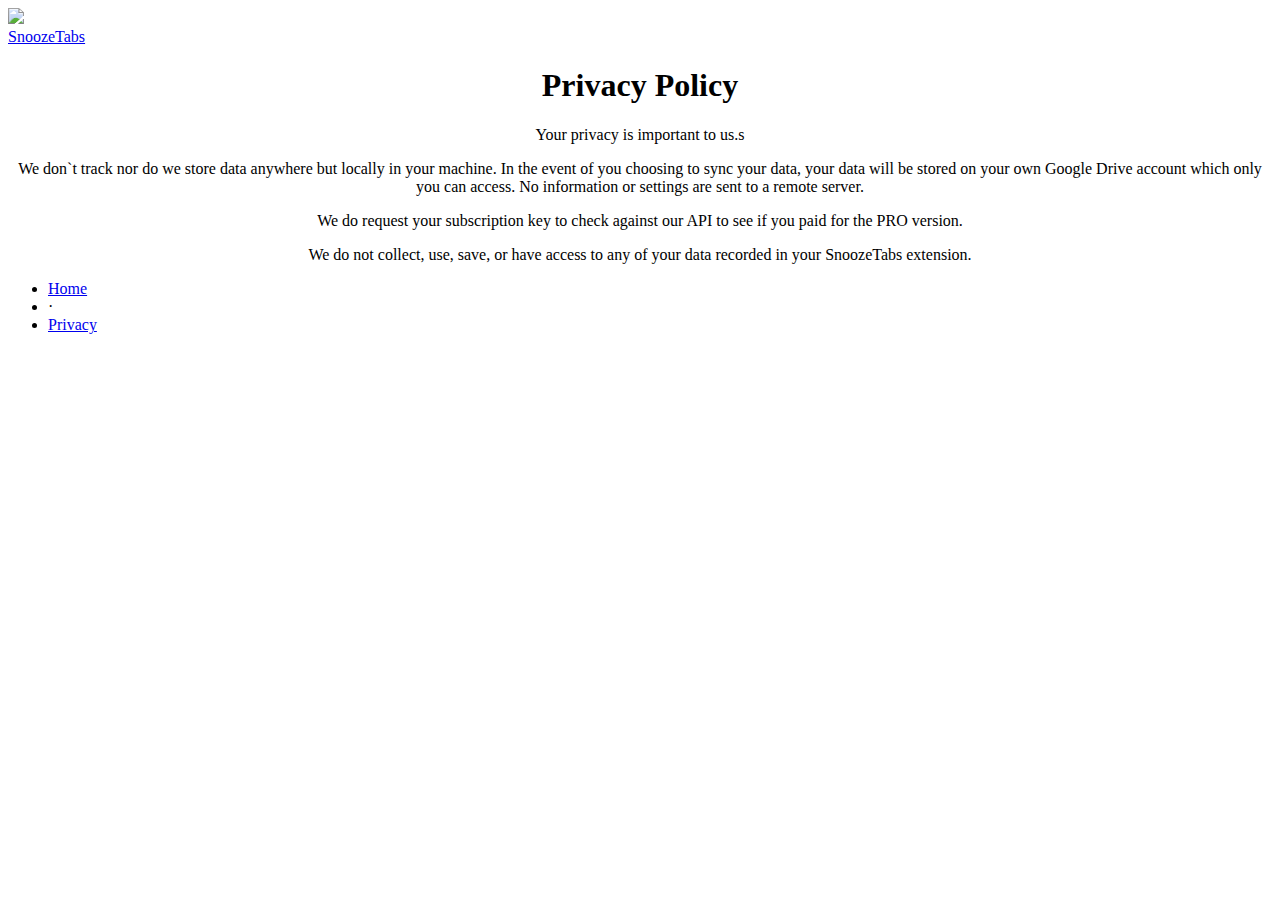
==== privacy.html @ 60829bfe "Added basic info" ====
<!doctype html>
<html>
    <head>
        <title>Snooze Tabs</title>
        <meta charset="UTF-8">
        <link rel="stylesheet" type="text/css" href="css/base/vars.css">
        <link rel="stylesheet" type="text/css" href="css/base/typography.css">
        <link rel="stylesheet" type="text/css" href="css/base/semantic.css">

        <link rel="stylesheet" type="text/css" href="css/plugins/jquery-ui.css">
        <link rel="stylesheet" type="text/css" href="css/plugins/tlite.css">
        <link rel="stylesheet" type="text/css" href="css/plugins/emoji.css"/>
     
        <link rel="stylesheet" type="text/css"href="css/components/buttons.css">
        <link rel="stylesheet" type="text/css"href="css/components/forms.css">
        <link rel="stylesheet" type="text/css" href="css/index.css">
    </head>
    <body data-theme="dark">
        <header>
            <a href="https://snoozetabs.com" id="header-logo">
                <img src="img/logo/logo.png" width="24px">
                <div id="header-logo-desc">SnoozeTabs</div>
            </a>
        </header>    
        <center>
            <h1 class="m-t-100 m-b-30">Privacy Policy</h1>

            <p>
                Your privacy is important to us.s
            </p>

            <p>
                We don`t track nor do we store data anywhere but locally in your machine. In the event of you choosing to sync your data, your data will be stored on your own Google Drive account which only you can access. No information or settings are sent to a remote server.
            </p>

            <p>
                We do request your subscription key to check against our API to see if you paid for the PRO version. 
            </p>    

            <p>
                We do not collect, use, save, or have access to any of your data recorded in your SnoozeTabs extension.
            </p>
        </center>

        <footer>
            <ul>
                <li><a href="https://snoozetabs.com/">Home</a></li>
                <li>&middot;</li>
                <li><a href="https://snoozetabs.com/privacy">Privacy</a></li>
            </ul>    
        </footer>     
    </body>
</html>
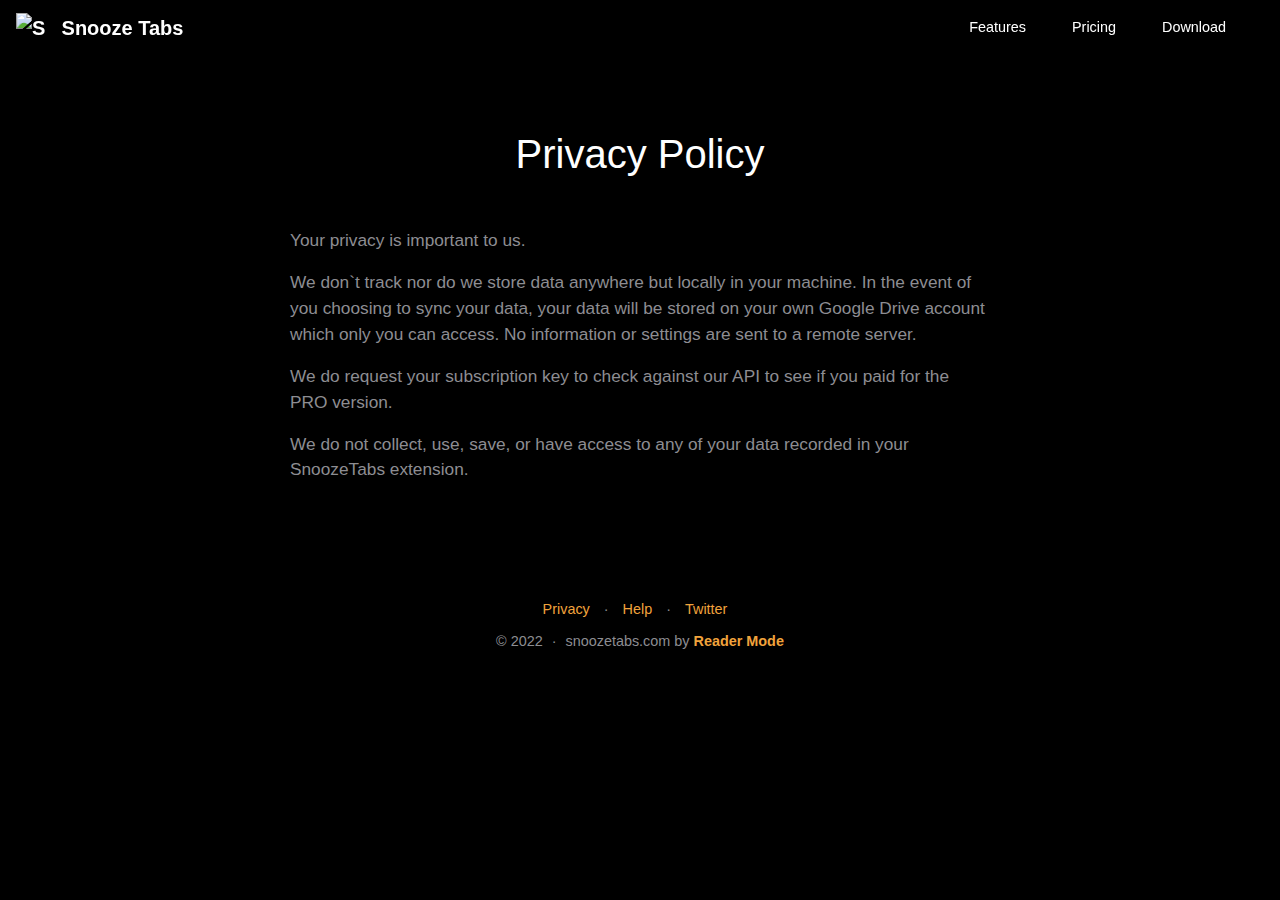
==== commit b4950aeb: "Minor changes" ====
--- a/privacy.html
+++ b/privacy.html
@@ -1,53 +1,115 @@
 <!doctype html>
 <html>
     <head>
-        <title>Snooze Tabs</title>
+        <script async src="https://www.googletagmanager.com/gtag/js?id=G-BSHSSVMQ2K"></script>
+        <script>
+          window.dataLayer = window.dataLayer || [];
+          function gtag(){dataLayer.push(arguments);}
+          gtag('js', new Date());
+
+          gtag('config', 'G-BSHSSVMQ2K');
+        </script>
+
+        <title>Privacy | Snooze Tabs</title>
         <meta charset="UTF-8">
-        <link rel="stylesheet" type="text/css" href="css/base/vars.css">
-        <link rel="stylesheet" type="text/css" href="css/base/typography.css">
-        <link rel="stylesheet" type="text/css" href="css/base/semantic.css">
+        <link rel="stylesheet" type="text/css" href="index.css">
+        <link rel="icon" type="image/x-icon" href="img/favicon/favicon.ico">
 
-        <link rel="stylesheet" type="text/css" href="css/plugins/jquery-ui.css">
-        <link rel="stylesheet" type="text/css" href="css/plugins/tlite.css">
-        <link rel="stylesheet" type="text/css" href="css/plugins/emoji.css"/>
-     
-        <link rel="stylesheet" type="text/css"href="css/components/buttons.css">
-        <link rel="stylesheet" type="text/css"href="css/components/forms.css">
-        <link rel="stylesheet" type="text/css" href="css/index.css">
+        <meta http-equiv="X-UA-Compatible" content="IE=edge">
+        <meta name="viewport" content="width=device-width, initial-scale=1, shrink-to-fit=no">
+        <meta name="description" content="Snooze tabs, windows and todos for later. Includes preset times, custom date and time, todos tab, cloud syncing and more">
+        <meta name="keywords" content="snooze tabs, snooetabs, tabs snooze, snooze, snooze tabs chrome, snooze tabs firefox">
+
+        <meta property="og:url" content="https://snoozetabs.com/">
+        <meta property="og:title" content="Snooze Tabs - Dismiss tabs, windows and todos for later">
+        <meta property="og:description" content="Dismiss tabs that you don’t want now, and set an alarm to bring them back when you need them.">
+        <meta property="og:image" content="https://snoozetabs.com/img/jpg/cover.jpg">
+        <meta property="og:type" content="website">
+        <meta name="twitter:url" content="https://snoozetabs.com/">
+        <meta name="twitter:title" content="Snooze Tabs">
+        <meta name="twitter:description" content="Dismiss tabs that you don’t want now, and set an alarm to bring them back when you need them">
+        <meta name="twitter:image:src" content="https://snoozetabs.com/img/jpg/cover.jpg">
+        <meta name="twitter:card" content="summary_large_image">
+        <meta name="twitter:site" content="@snoozetabs">
+        <meta name="twitter:creator" content="@snoozetabs">
     </head>
     <body data-theme="dark">
-        <header>
-            <a href="https://snoozetabs.com" id="header-logo">
-                <img src="img/logo/logo.png" width="24px">
-                <div id="header-logo-desc">SnoozeTabs</div>
-            </a>
-        </header>    
-        <center>
-            <h1 class="m-t-100 m-b-30">Privacy Policy</h1>
+        <nav class="navbar navbar-expand-lg navbar-dark fixed-top">
+          <a class="navbar-brand" href="https://snoozetabs.com">
+            <img src="img/logo/logo.png" width="30" height="30" class="d-inline-block align-top m-r-10" alt="Snooze Tabs">
+            Snooze Tabs 
+          </a>
 
-            <p>
-                Your privacy is important to us.s
-            </p>
+          <button class="navbar-toggler" type="button" data-toggle="collapse" data-target="#navbarSupportedContent" aria-controls="navbarSupportedContent" aria-expanded="false" aria-label="Toggle navigation">
+            <span class="navbar-toggler-icon"></span>
+          </button>
 
-            <p>
-                We don`t track nor do we store data anywhere but locally in your machine. In the event of you choosing to sync your data, your data will be stored on your own Google Drive account which only you can access. No information or settings are sent to a remote server.
-            </p>
+          <div class="collapse navbar-collapse" id="navbarSupportedContent">
+            <ul class="navbar-nav ml-auto">
+                <li class="nav-item">
+                    <a class="nav-link" href="#features">Features</a>
+                </li>
+                <li class="nav-item">
+                    <a class="nav-link" href="#pricing">Pricing</a>
+                </li>
+                <li class="nav-item dropdown">
+                    <a class="nav-link" href="#download">Download</a>
+                </li>
+            </ul>
+          </div>
+        </nav>
 
-            <p>
-                We do request your subscription key to check against our API to see if you paid for the PRO version. 
-            </p>    
+        <div class="container">
+            <div id="jumbotron">
+                <div class="row m-b-100">
+                    <div class="col-lg-12" >
+                        <center class="justify-content-center align-self-center">
+                            <h1 class="m-t-100 m-b-50">Privacy Policy</h1>
 
-            <p>
-                We do not collect, use, save, or have access to any of your data recorded in your SnoozeTabs extension.
-            </p>
-        </center>
+                            <p>
+                                Your privacy is important to us.
+                            </p>
+
+                            <p>
+                                We don`t track nor do we store data anywhere but locally in your machine. In the event of you choosing to sync your data, your data will be stored on your own Google Drive account which only you can access. No information or settings are sent to a remote server.
+                            </p>
+
+                            <p>
+                                We do request your subscription key to check against our API to see if you paid for the PRO version. 
+                            </p>    
+
+                            <p>
+                                We do not collect, use, save, or have access to any of your data recorded in your SnoozeTabs extension.
+                            </p>
+                        </center>
+                    </div>   
+                </div>    
+            </div> 
+        </div>
 
         <footer>
             <ul>
-                <li><a href="https://snoozetabs.com/">Home</a></li>
-                <li>&middot;</li>
-                <li><a href="https://snoozetabs.com/privacy">Privacy</a></li>
-            </ul>    
-        </footer>     
+                <li>
+                    <a href="privacy.html">Privacy</a>
+                </li>  
+                <li>
+                    &middot;
+                </li>  
+                <li>
+                    <a href="https://airtable.com/shrwP2UjuYHieBVCU" target="_blank">Help</a>
+                </li> 
+                <li>
+                    &middot;
+                </li>  
+                <li>
+                    <a href="#">Twitter</a>
+                </li> 
+            </ul> 
+            <div class="m-t-10">
+                &copy; 2022 <span class="m-l-5 m-r-5">&middot;</span> <span>snoozetabs.com</span> by <a href="https://readermode.io" target="_blank"><b>Reader Mode</b></a>   
+            </div>
+        </footer>    
+
+        <script src="index.js"></script>  
     </body>
 </html>
